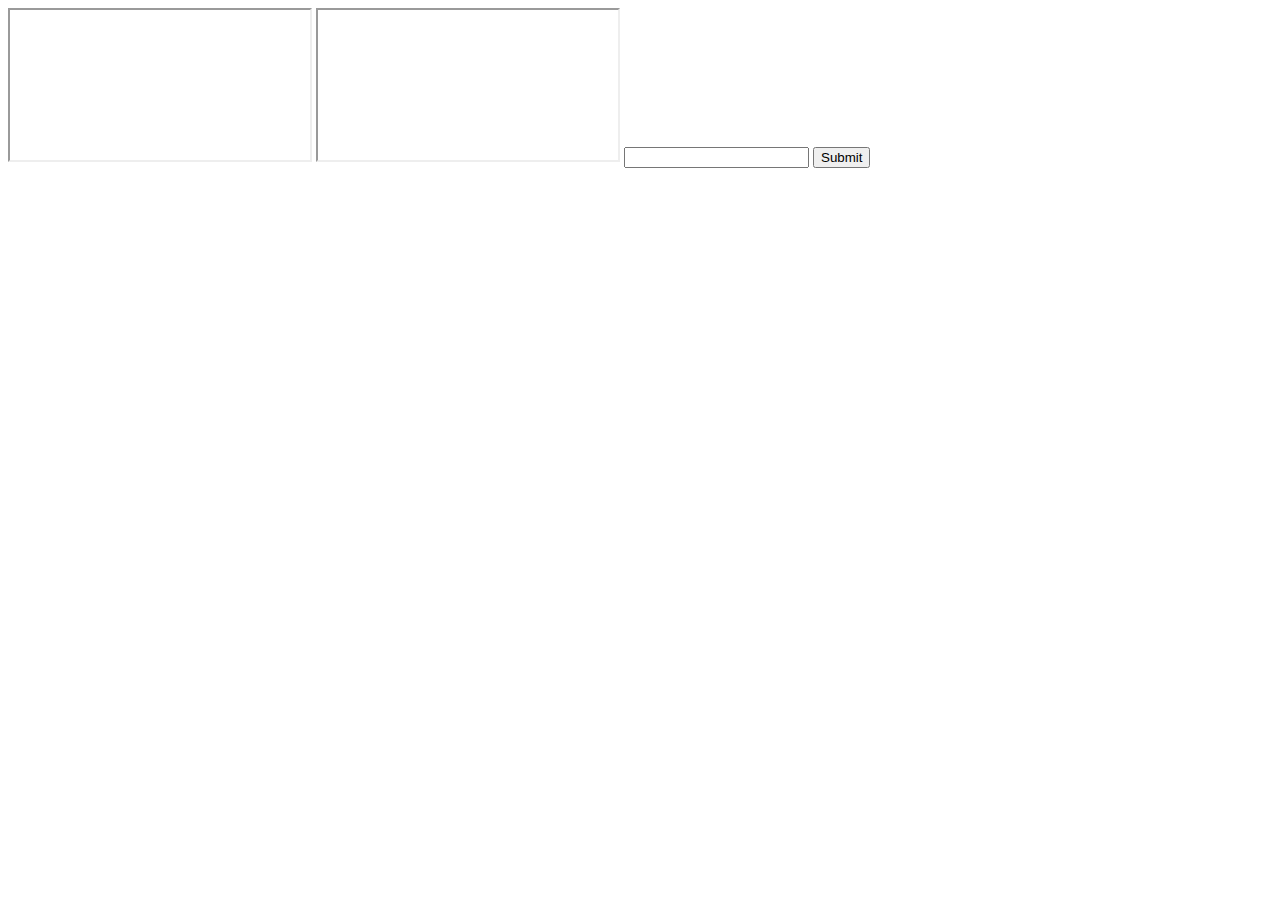
==== container/index.html @ 1977766c "commit for test" ====
<!doctype html>
<html>
    <head>
        <meta charset="utf-8"/>
        <title>Container</title>
    </head>
    <body>
        <iframe src="http://iframe1.unixera.com/iframe1.html" id="sender">
            <p>If you see this, your browser does not support iframes. Please check again.</p>
        </iframe>
        <iframe src="http://iframe2.unixera.com/iframe2.html" id="receiver">
            <p>If you see this, your browser does not support iframes. Please check again.</p>
        </iframe>

        <input type="text" id="msg"/>
        <input type="submit" id="send"/>
    </body>
</html>
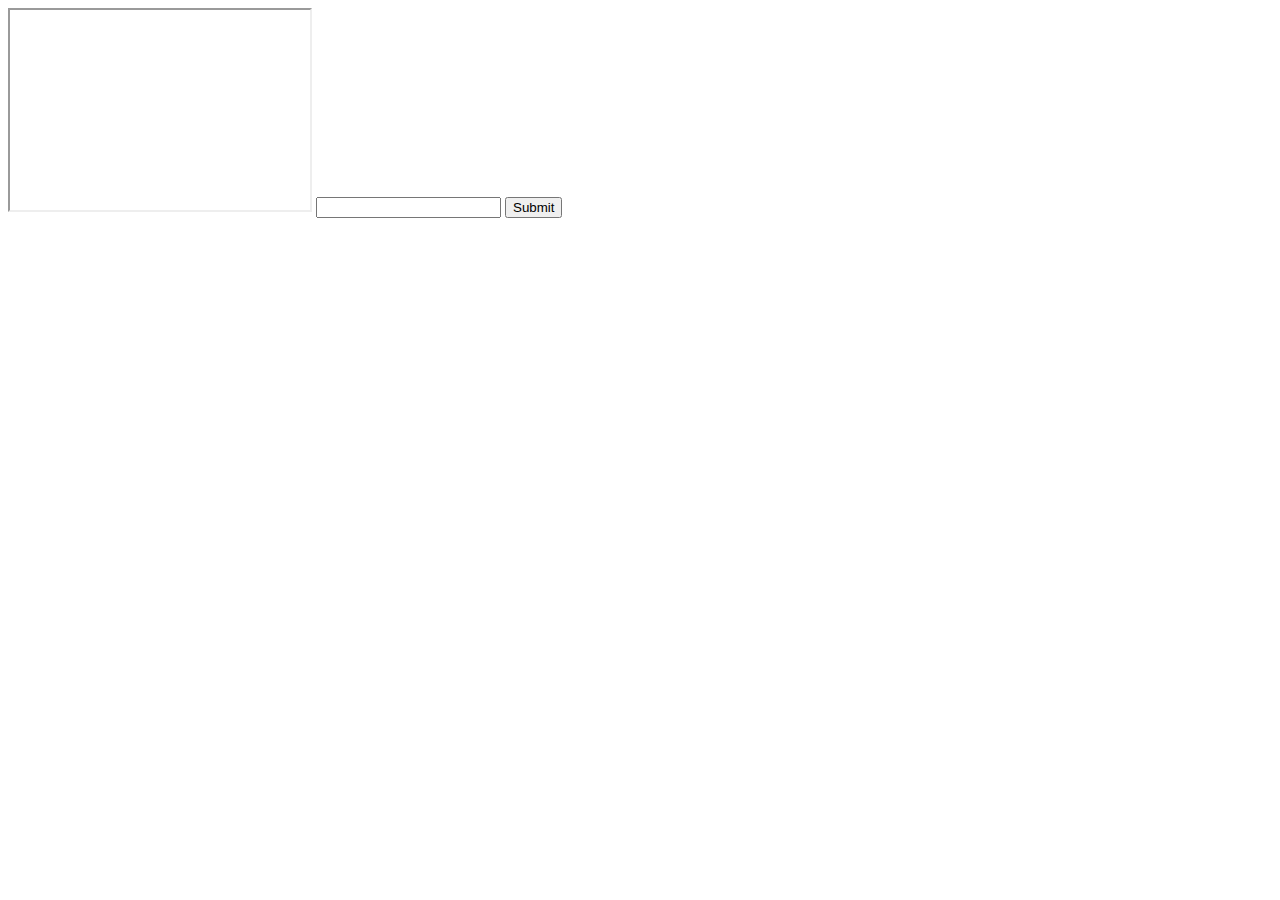
==== commit 5443819e: "parent send message to child" ====
--- a/container/index.html
+++ b/container/index.html
@@ -3,16 +3,15 @@
     <head>
         <meta charset="utf-8"/>
         <title>Container</title>
+        <link rel="stylesheet" type="text/css" href="style.css">
     </head>
     <body>
-        <iframe src="http://iframe1.unixera.com/iframe1.html" id="sender">
-            <p>If you see this, your browser does not support iframes. Please check again.</p>
-        </iframe>
         <iframe src="http://iframe2.unixera.com/iframe2.html" id="receiver">
             <p>If you see this, your browser does not support iframes. Please check again.</p>
         </iframe>
 
-        <input type="text" id="msg"/>
+        <input type="text" id="message_to_send" value=""/>
         <input type="submit" id="send"/>
+        <script src="container.js"></script>
     </body>
 </html>
--- a/container/style.css
+++ b/container/style.css
@@ -0,0 +1,3 @@
+iframe {
+    height: 200px;
+}
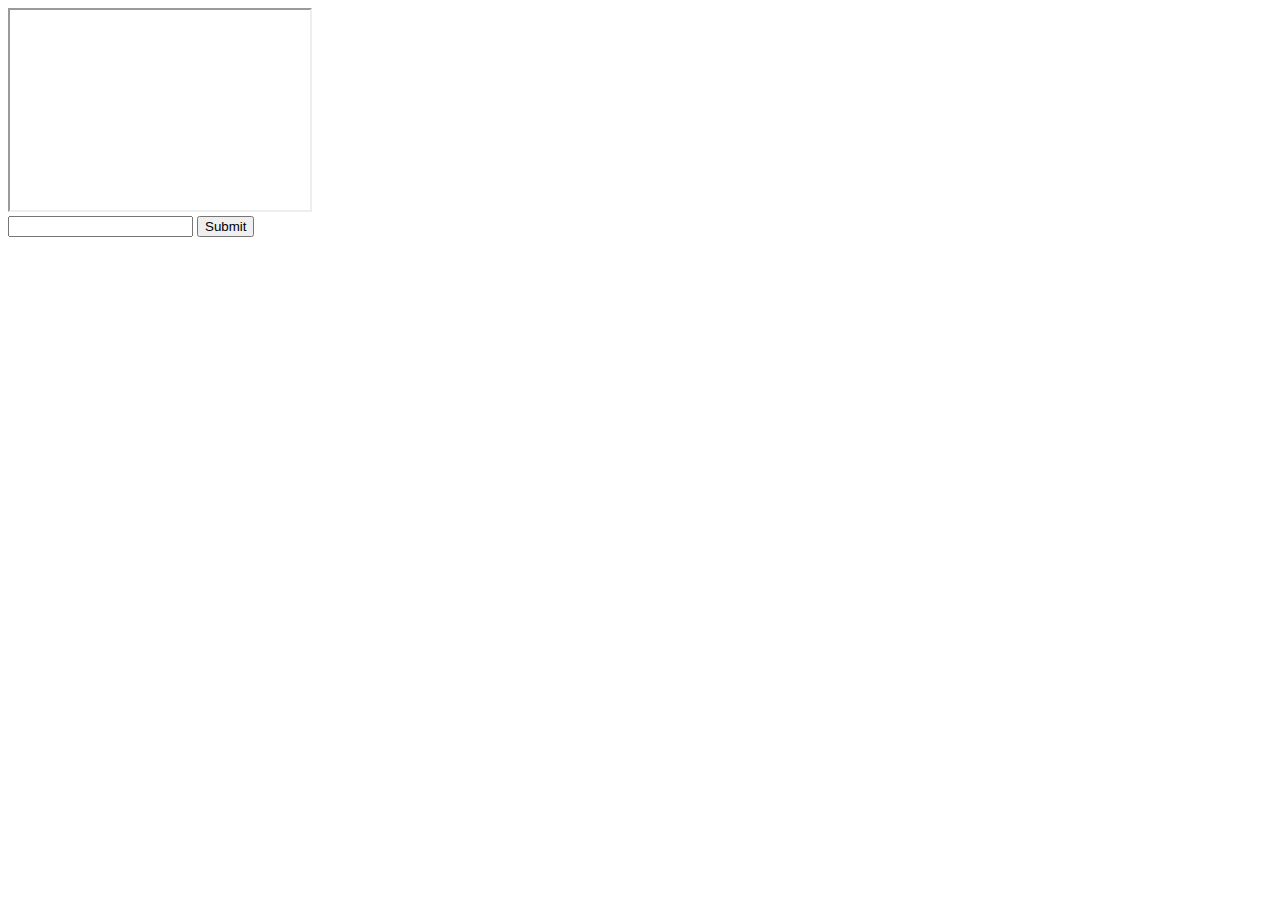
==== commit 483a3321: "rewrite parent-to-child" ====
--- a/container/index.html
+++ b/container/index.html
@@ -10,8 +10,10 @@
             <p>If you see this, your browser does not support iframes. Please check again.</p>
         </iframe>
 
-        <input type="text" id="message_to_send" value=""/>
-        <input type="submit" id="send"/>
+        <div>
+            <input type="text" id="message_to_send" value=""/>
+            <input type="submit" id="send"/>
+        </div>
         <script src="container.js"></script>
     </body>
 </html>
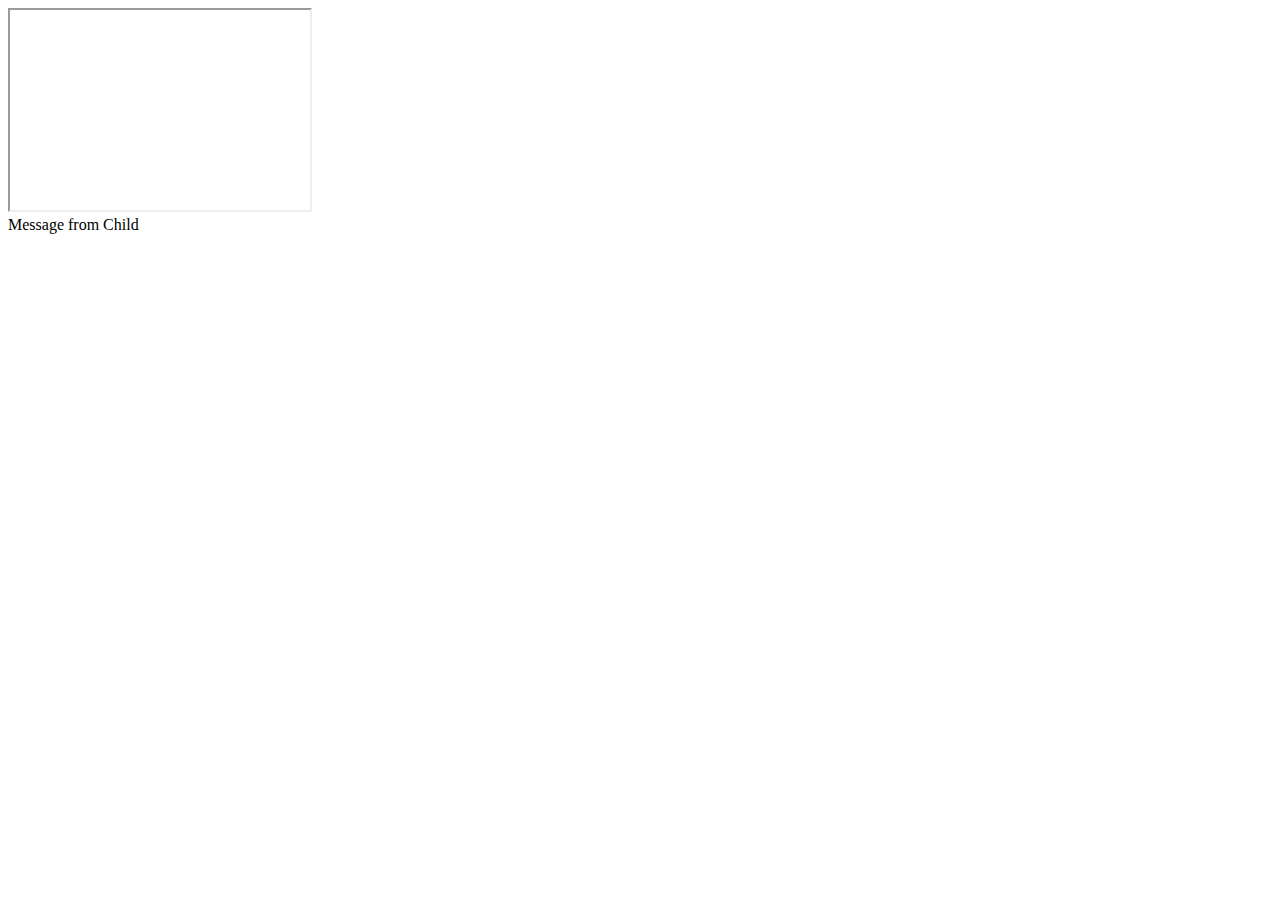
==== commit 60d2b007: "rewrite child-to-parent" ====
--- a/container/index.html
+++ b/container/index.html
@@ -6,13 +6,13 @@
         <link rel="stylesheet" type="text/css" href="style.css">
     </head>
     <body>
-        <iframe src="http://iframe2.unixera.com/iframe2.html" id="receiver">
+        <iframe src="http://iframe1.unixera.com/iframe1.html" id="receiver">
             <p>If you see this, your browser does not support iframes. Please check again.</p>
         </iframe>
 
         <div>
-            <input type="text" id="message_to_send" value=""/>
-            <input type="submit" id="send"/>
+            <span>Message from Child</span>
+            <div id="message"></div>
         </div>
         <script src="container.js"></script>
     </body>
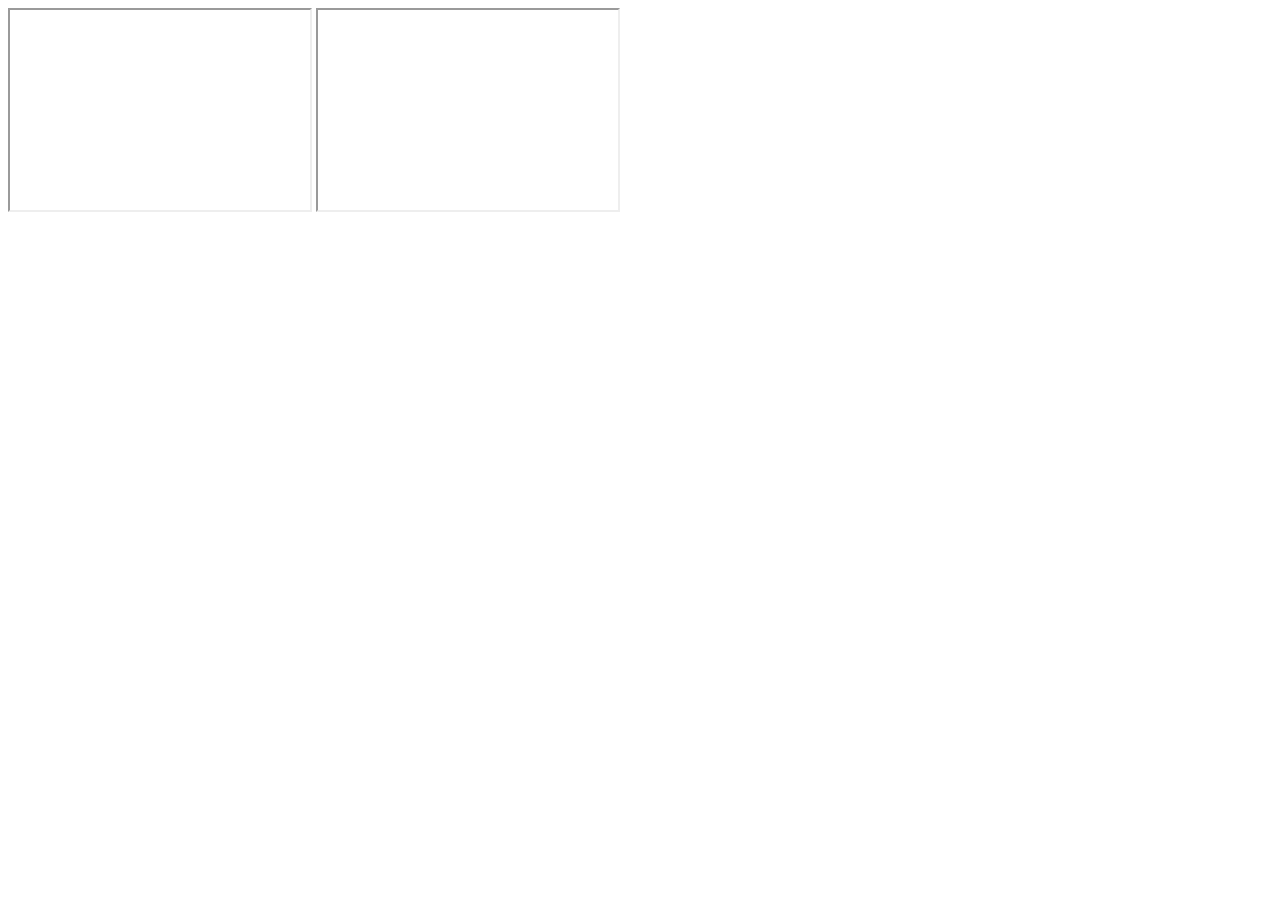
==== commit 181e1894: "child-to-child with the same parent domain" ====
--- a/container/index.html
+++ b/container/index.html
@@ -6,14 +6,12 @@
         <link rel="stylesheet" type="text/css" href="style.css">
     </head>
     <body>
-        <iframe src="http://iframe1.unixera.com/iframe1.html" id="receiver">
+        <iframe src="http://iframe1.unixera.com/iframe1.html" id="iframe1">
             <p>If you see this, your browser does not support iframes. Please check again.</p>
         </iframe>
-
-        <div>
-            <span>Message from Child</span>
-            <div id="message"></div>
-        </div>
+        <iframe src="http://iframe2.unixera.com/iframe2.html" id="iframe2">
+            <p>If you see this, your browser does not support iframes. Please check again.</p>
+        </iframe>
         <script src="container.js"></script>
     </body>
 </html>
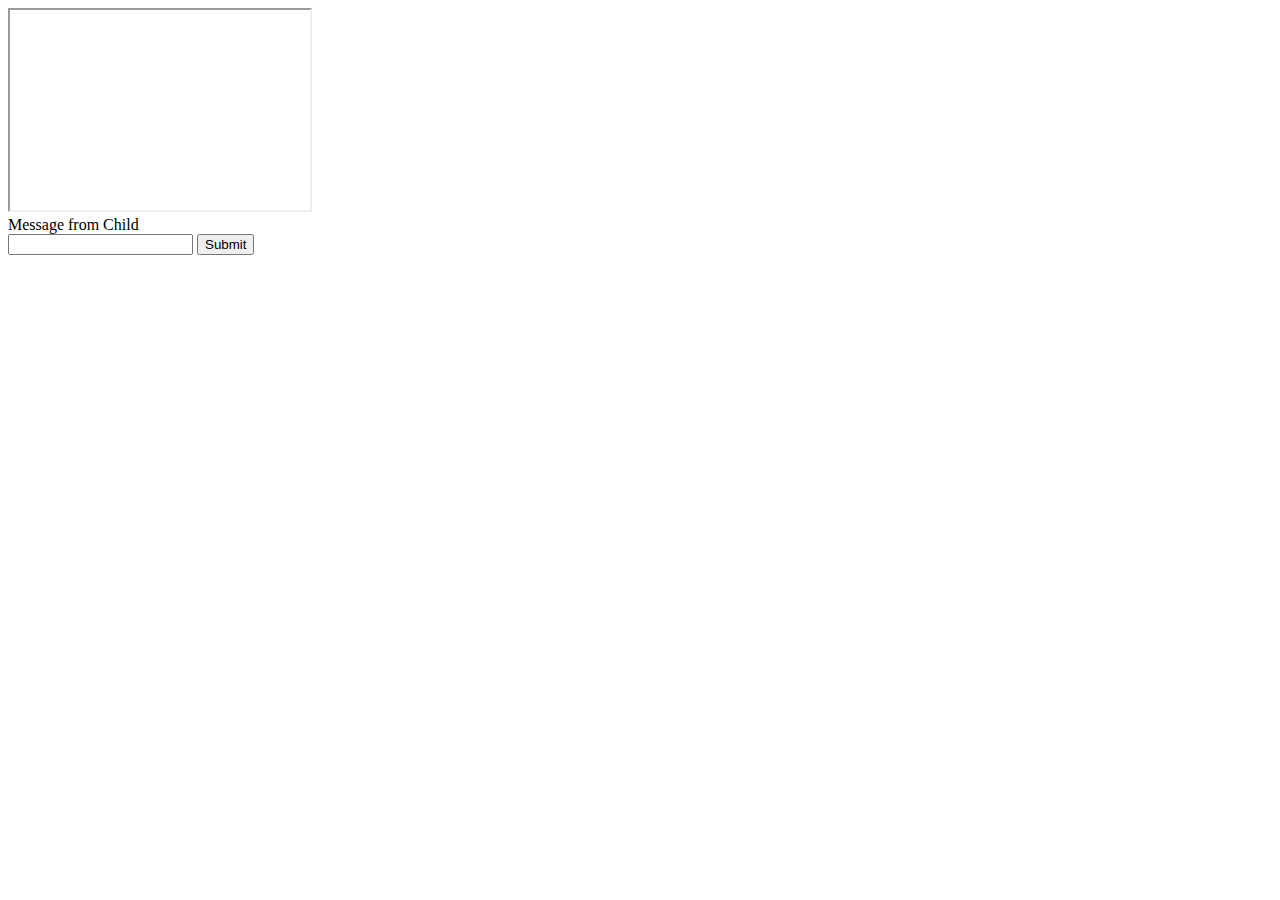
==== commit f4bacf5f: "cross domain between parent and child" ====
--- a/container/index.html
+++ b/container/index.html
@@ -6,12 +6,18 @@
         <link rel="stylesheet" type="text/css" href="style.css">
     </head>
     <body>
-        <iframe src="http://iframe1.unixera.com/iframe1.html" id="iframe1">
+        <iframe src="http://iframe2.new-unixera.com/iframe2.html" id="receiver">
             <p>If you see this, your browser does not support iframes. Please check again.</p>
         </iframe>
-        <iframe src="http://iframe2.unixera.com/iframe2.html" id="iframe2">
-            <p>If you see this, your browser does not support iframes. Please check again.</p>
-        </iframe>
+
+        <div>
+            <span>Message from Child</span>
+            <div id="message"></div>
+        </div>
+        <div>
+            <input type="text" id="message_to_send"/>
+            <input type="submit" id="send">
+        </div>
         <script src="container.js"></script>
     </body>
 </html>
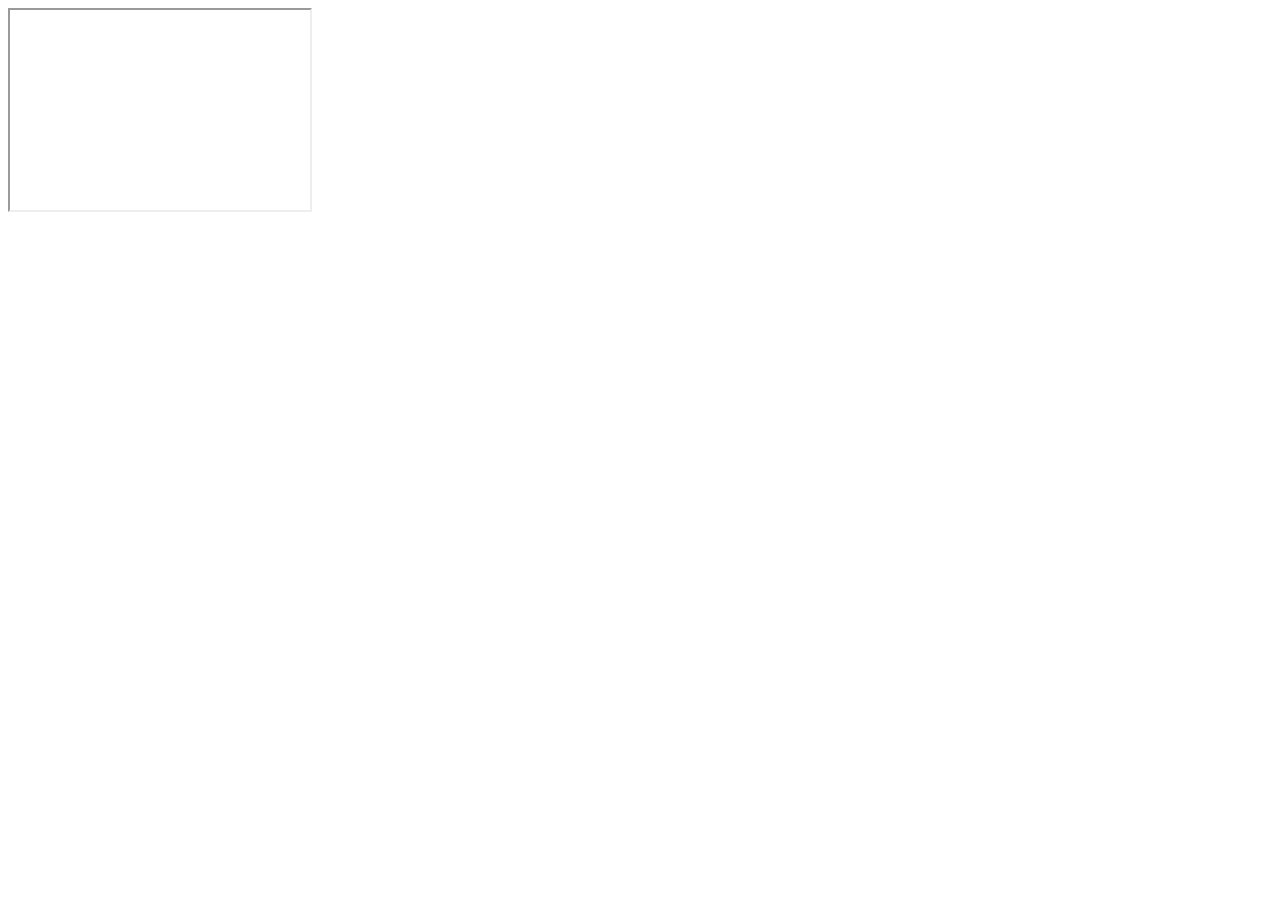
==== commit dfb0a76a: "Nothing to say" ====
--- a/container/index.html
+++ b/container/index.html
@@ -6,18 +6,9 @@
         <link rel="stylesheet" type="text/css" href="style.css">
     </head>
     <body>
-        <iframe src="http://iframe2.new-unixera.com/iframe2.html" id="receiver">
+        <iframe src="http://iframe1.unixera.com/iframe1.html" id="receiver">
             <p>If you see this, your browser does not support iframes. Please check again.</p>
         </iframe>
-
-        <div>
-            <span>Message from Child</span>
-            <div id="message"></div>
-        </div>
-        <div>
-            <input type="text" id="message_to_send"/>
-            <input type="submit" id="send">
-        </div>
         <script src="container.js"></script>
     </body>
 </html>
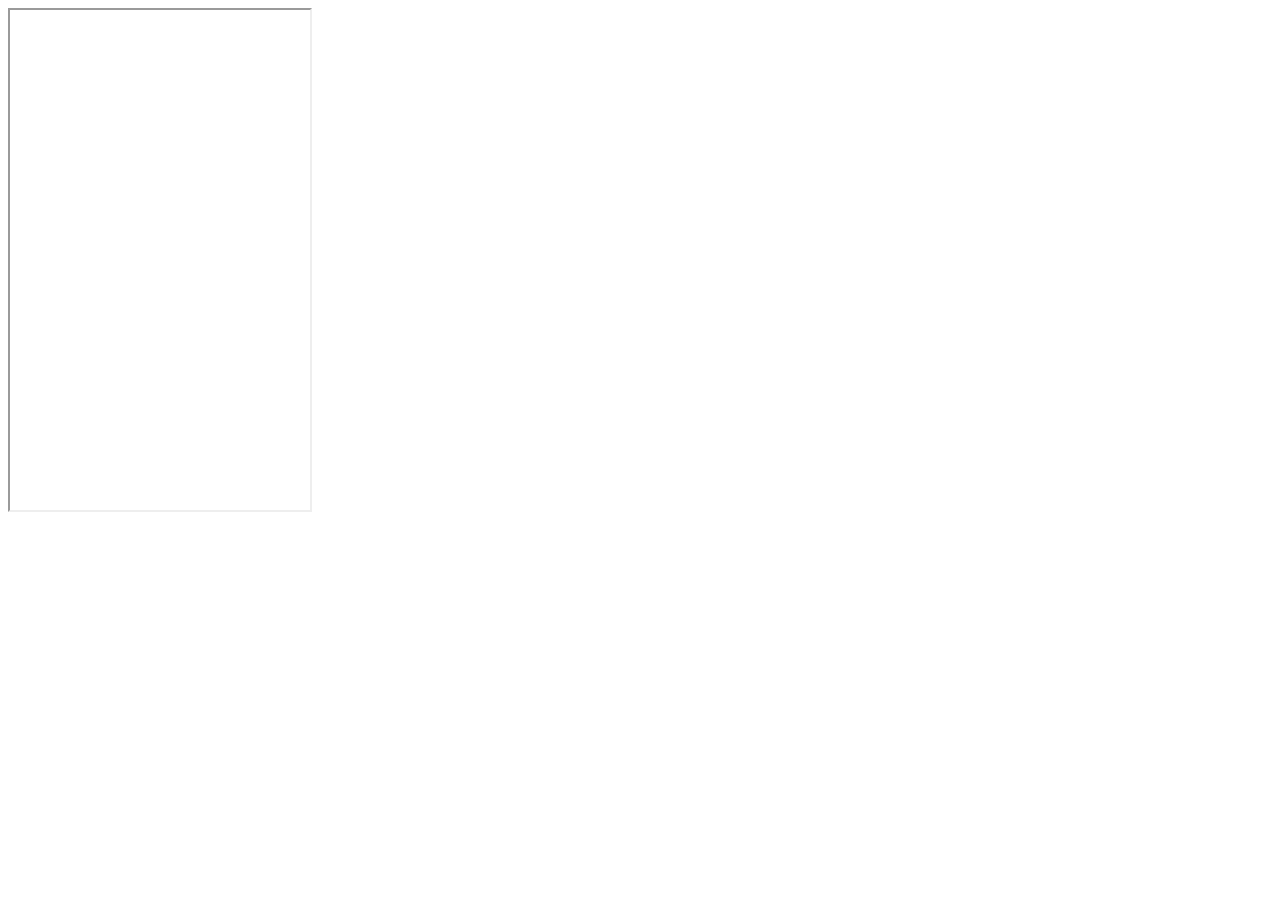
==== commit 80803653: "commit for guoqing" ====
--- a/container/index.html
+++ b/container/index.html
@@ -6,7 +6,7 @@
         <link rel="stylesheet" type="text/css" href="style.css">
     </head>
     <body>
-        <iframe src="http://iframe1.unixera.com/iframe1.html" id="receiver">
+        <iframe src="http://iframe1.unixera.com/iframe1.html" id="iframe1">
             <p>If you see this, your browser does not support iframes. Please check again.</p>
         </iframe>
         <script src="container.js"></script>
--- a/container/style.css
+++ b/container/style.css
@@ -1,3 +1,3 @@
 iframe {
-    height: 200px;
+    height: 500px;
 }
